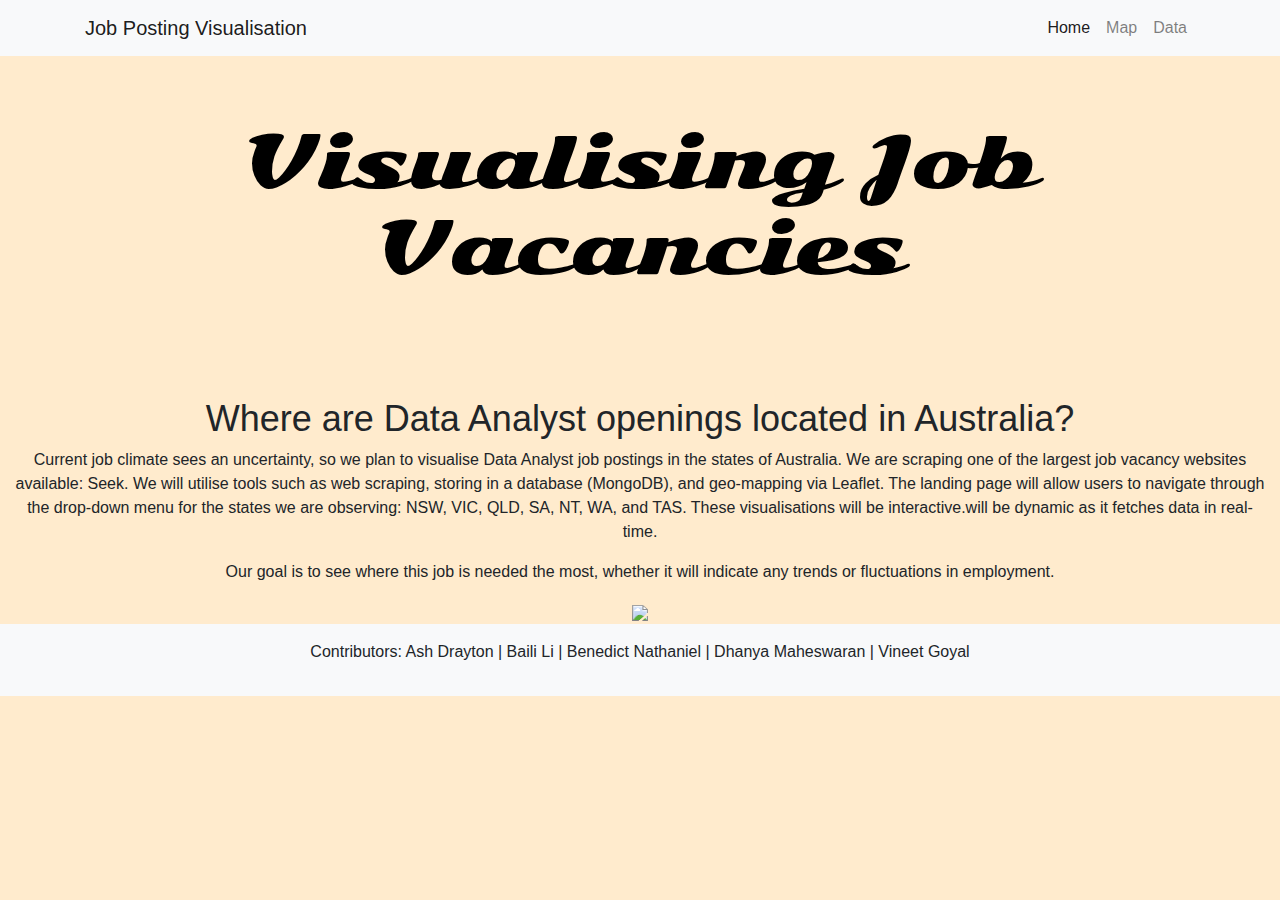
==== index.html @ 9b1b97c1 "Add files via upload" ====
<!DOCTYPE html>
<html lang="en">
   <head>
      <meta charset="utf-8">
      <meta name="viewport" content="width=device-width, initial-scale=1">
      <title>Job Posting Visualisation</title>
   
      <link rel="stylesheet" href="https://stackpath.bootstrapcdn.com/bootstrap/4.5.2/css/bootstrap.min.css" integrity="sha384-JcKb8q3iqJ61gNV9KGb8thSsNjpSL0n8PARn9HuZOnIxN0hoP+VmmDGMN5t9UJ0Z" crossorigin="anonymous">
      <link href="css/style.css" rel="stylesheet">
      <link href='https://fonts.googleapis.com/css?family=Sonsie One' rel='stylesheet'>
   
   </head>
   
   <body>
    <!-- Building the navigation bar -->
    <nav class="navbar navbar-expand-lg navbar-light bg-light fixed-top">
        <div class="container">
            <a class="navbar-brand" href="index.html">Job Posting Visualisation</a>
            <button class="navbar-toggler" type="button" data-toggle="collapse" 
            data-target="#navbarSupportedContent" aria-controls="navbarSupportedContent" 
            aria-expanded="false" aria-label="Toggle navigation">
                <span class="navbar-toggler-icon"></span>
            </button>
            
            <div class="collapse navbar-collapse" id="navbarSupportedContent">
                <ul class="navbar-nav ml-auto">
                      <!-- Home button -->
                    <li class="nav-item active">
                        <a class="nav-link" href="index.html">Home 
                            <span class="sr-only">(current)</span>
                        </a>
                    </li>
                    <!-- Tab that contains the map -->
                    <li class="nav-item">
                        <a class="nav-link" href="map.html">Map</a>
                    </li>
                    <!-- Data tab -->
                    <li class="nav-item">
                        <a class="nav-link" href="data.html">Data</a>
                    </li>
                </ul>
            </div>
        </div>
    </nav>

    <!-- Jumbotron -->
    <header class="jumbotron jumbotron-fluid">
        <div class="container-fluid text-center"> 
           <h1 class="display-3" style="font-family: 'Sonsie One'; color: black;">Visualising Job Vacancies</h1>
           <!--p class="lead pb-4" style="color: black;">Using web scraping from one of the largest job posting websites
               in Australia, <strong>Seek.</strong>
           </p-->
        </div>
    </header>

    <!-- Project description section -->
    <div class="container-fluid" style="font-family: sans-serif;" id="about">
        <div class="content" style ="text-align: center;">
          <h2 class="center padding-64" style = " font-size: 36px;"><span class="tag">Where are Data Analyst openings located in Australia?</span></h5>
          <p>Current job climate sees an uncertainty, so we plan to visualise Data Analyst job postings in the states of Australia. We are scraping one of the largest job vacancy websites available: Seek. We will utilise tools such as web scraping, storing in a database (MongoDB), and geo-mapping via Leaflet. The landing page will allow users to navigate through the drop-down menu for the states we are observing: NSW, VIC, QLD, SA, NT, WA, and TAS. These visualisations will be interactive.will be dynamic as it fetches data in real-time. 
          </p>  
           <p>Our goal is to see where this job is needed the most, whether it will indicate any trends or fluctuations in employment. </p>
          <img src="https://jobs.mindtheproduct.com/wp-content/uploads/company_logos/2015/06/SEEK-Logo.png" style="width:100%;max-width:700px" class="w3-margin-top">
        </div>
      </div>

    <!-- Footer section consisting of contributors -->
      <footer class="py-3 bg-light">
        <div class="container">
           <p class="text-center" >Contributors: Ash Drayton | Baili Li | Benedict
               Nathaniel | Dhanya Maheswaran | Vineet Goyal
           </p>
        </div>
     </footer>
    <script src="https://code.jquery.com/jquery-3.5.1.slim.min.js" integrity="sha384-DfXdz2htPH0lsSSs5nCTpuj/zy4C+OGpamoFVy38MVBnE+IbbVYUew+OrCXaRkfj" crossorigin="anonymous"></script>
    <script src="https://stackpath.bootstrapcdn.com/bootstrap/4.5.2/js/bootstrap.min.js" integrity="sha384-B4gt1jrGC7Jh4AgTPSdUtOBvfO8shuf57BaghqFfPlYxofvL8/KUEfYiJOMMV+rV" crossorigin="anonymous"></script>
   </body>
</html>
---- css/style.css ----
/* Styling for landing page */

body {
    padding-top: 56px;
    background-color: blanchedalmond;
}

.jumbotron {
    background: url("https://www.ortecfinance.com/-/media/project/ortec/shared/header-big/2019/header-web-melbourne.jpg?h=930&la=en&w=1920&hash=97366CF914B14934F9FCD983ED8CB3D89E1F944E") no-repeat center;
}

.state-header {
    font-family: 'Sonsie One'; 
    font-size: 40px; 
    text-align: center; 
    margin-top: 40px;
    margin-bottom: 40px;
}

.data-header {
    font-family: 'Sonsie One'; 
    font-size: 40px; 
    text-align: center; 
    margin-top: 40px;
    margin-bottom: 40px;
}
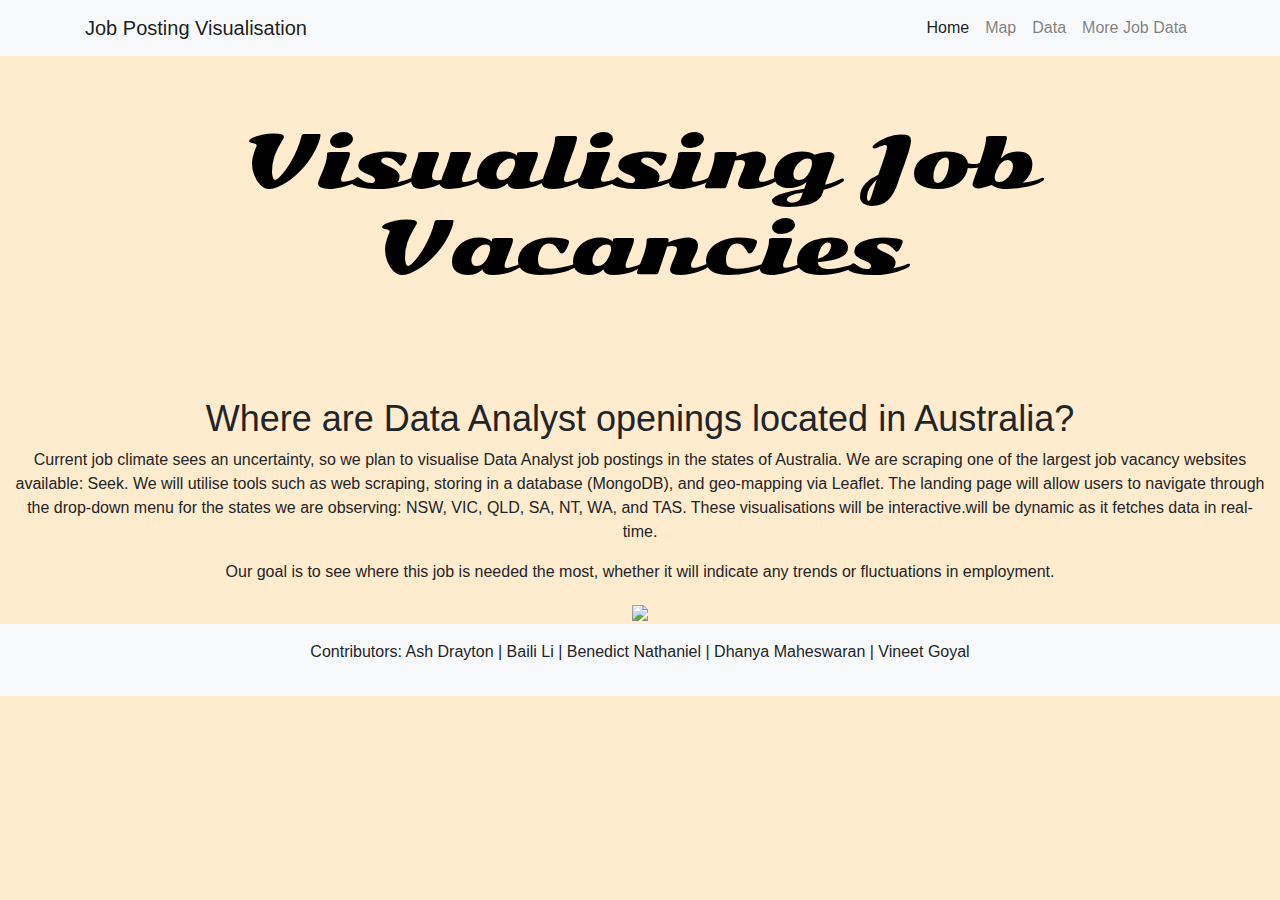
==== commit 1da5eccd: "Update index.html" ====
--- a/index.html
+++ b/index.html
@@ -38,6 +38,10 @@
                     <li class="nav-item">
                         <a class="nav-link" href="data.html">Data</a>
                     </li>
+                    <!-- Job Dashboard Tab -->
+                    <li class="nav-item">
+                        <a class="nav-link" href="/1.Webscraping:API/index.html">More Job Data</a>
+                    </li>
                 </ul>
             </div>
         </div>
@@ -75,4 +79,4 @@
     <script src="https://code.jquery.com/jquery-3.5.1.slim.min.js" integrity="sha384-DfXdz2htPH0lsSSs5nCTpuj/zy4C+OGpamoFVy38MVBnE+IbbVYUew+OrCXaRkfj" crossorigin="anonymous"></script>
     <script src="https://stackpath.bootstrapcdn.com/bootstrap/4.5.2/js/bootstrap.min.js" integrity="sha384-B4gt1jrGC7Jh4AgTPSdUtOBvfO8shuf57BaghqFfPlYxofvL8/KUEfYiJOMMV+rV" crossorigin="anonymous"></script>
    </body>
-</html>+</html>
--- a/css/style.css
+++ b/css/style.css
@@ -9,7 +9,7 @@
     background: url("https://www.ortecfinance.com/-/media/project/ortec/shared/header-big/2019/header-web-melbourne.jpg?h=930&la=en&w=1920&hash=97366CF914B14934F9FCD983ED8CB3D89E1F944E") no-repeat center;
 }
 
-.state-header {
+.map-header {
     font-family: 'Sonsie One'; 
     font-size: 40px; 
     text-align: center; 
@@ -23,4 +23,4 @@
     text-align: center; 
     margin-top: 40px;
     margin-bottom: 40px;
-}+}
